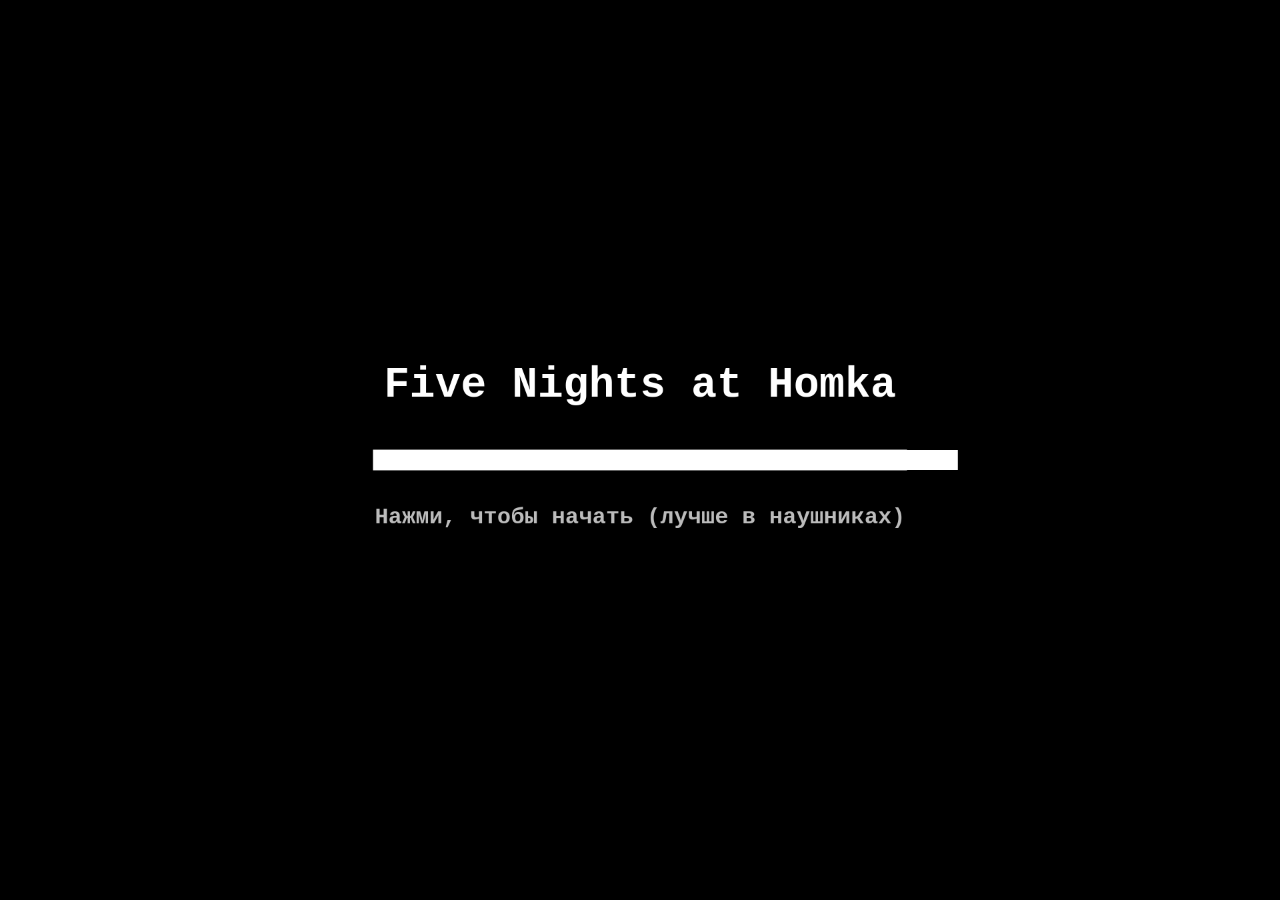
==== index.html @ fbc04851 "Add Five Nights at Homka browser prototype (5 nights, FNaF 1/2 style) Co-authored-by: Hoplite <28809" ====
<!doctype html>
<html lang="ru">
<head>
<meta charset="utf-8">
<meta name="viewport" content="width=device-width, initial-scale=1">
<title>Five Nights at Homka</title>
<style>
  html, body { margin: 0; height: 100%; background: #000; overflow: hidden; }
  body { display: flex; align-items: center; justify-content: center; }
  canvas { display: block; image-rendering: auto; touch-action: none; user-select: none; }
</style>
</head>
<body>
<canvas id="c" width="1920" height="1080"></canvas>
<script src="game.js"></script>
</body>
</html>
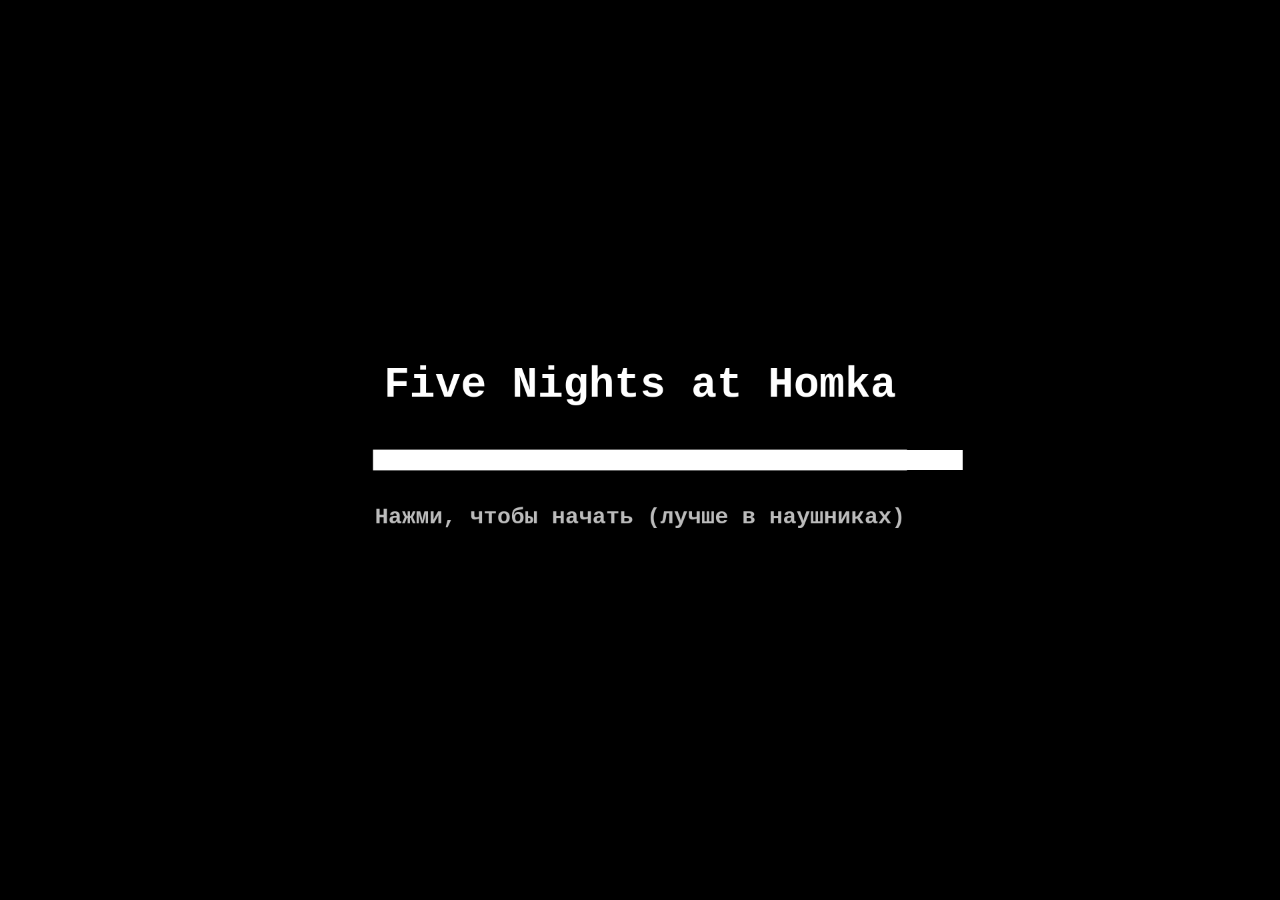
==== commit be4c52b2: "Better office lighting, fan noise in-game, ambient only in menu, story and phone calls Co-authored-b" ====
--- a/index.html
+++ b/index.html
@@ -12,6 +12,7 @@
 </head>
 <body>
 <canvas id="c" width="1920" height="1080"></canvas>
+<script src="story.js"></script>
 <script src="game.js"></script>
 </body>
 </html>
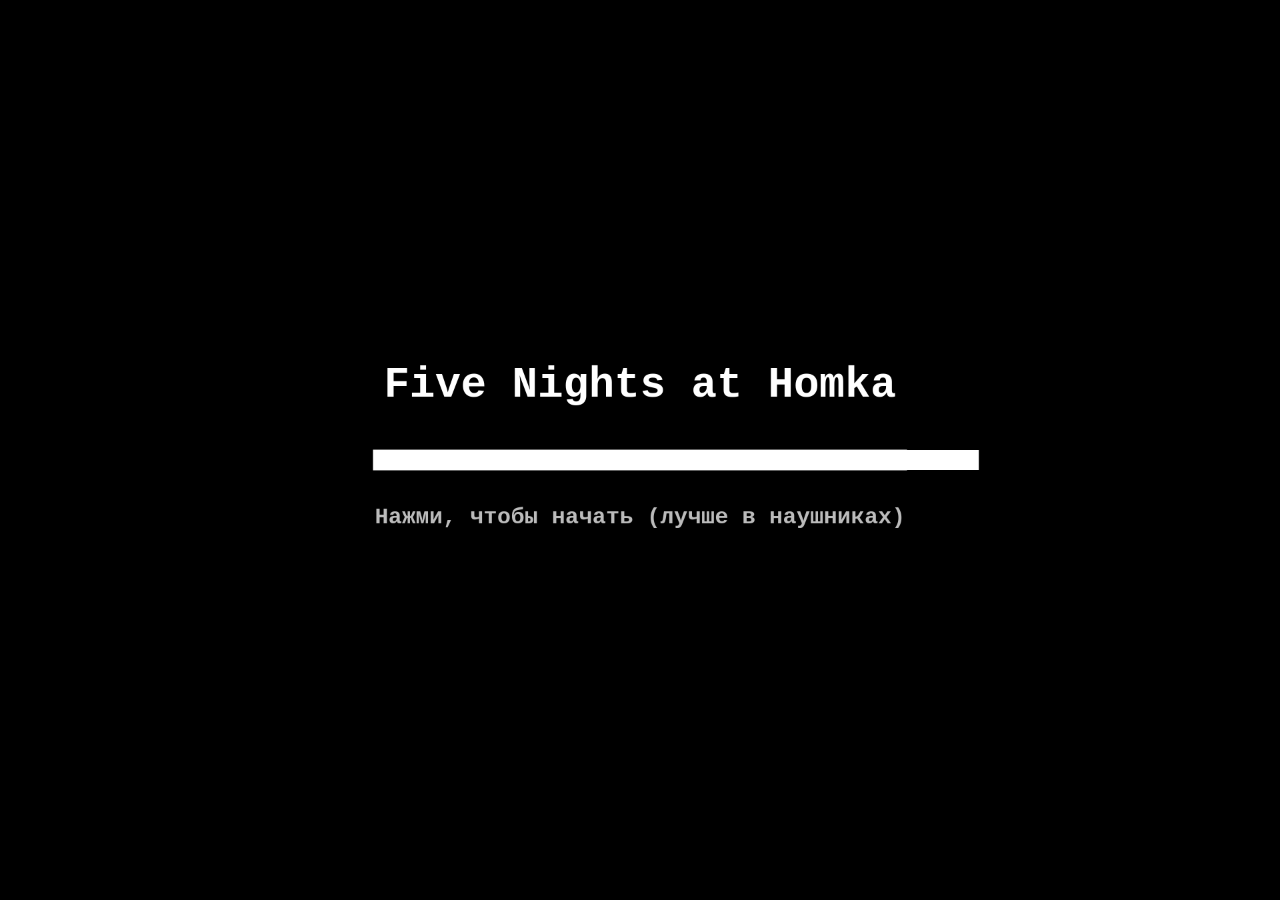
==== commit 78d3d87d: "Pixel minigames after each night (FNaF 2-4 style) Co-authored-by: Hoplite <288093033+usehoplite[bot]" ====
--- a/index.html
+++ b/index.html
@@ -4,6 +4,10 @@
 <meta charset="utf-8">
 <meta name="viewport" content="width=device-width, initial-scale=1">
 <title>Five Nights at Homka</title>
+<meta name="description" content="Five Nights at Homka — хоррор в стиле FNaF. Охраняй склад кофе Старбакс и батончиков от вора Хомки.">
+<meta property="og:title" content="Five Nights at Homka">
+<meta property="og:description" content="Охраняй склад ZOVKA Starbucks от вора Хомки. Продержись до 6 утра.">
+<meta property="og:image" content="assets/menu/gazeta.jpg">
 <style>
   html, body { margin: 0; height: 100%; background: #000; overflow: hidden; }
   body { display: flex; align-items: center; justify-content: center; }
@@ -13,6 +17,8 @@
 <body>
 <canvas id="c" width="1920" height="1080"></canvas>
 <script src="story.js"></script>
+<script src="assets/voice/index.js"></script>
 <script src="game.js"></script>
+<script src="minigames.js"></script>
 </body>
 </html>
